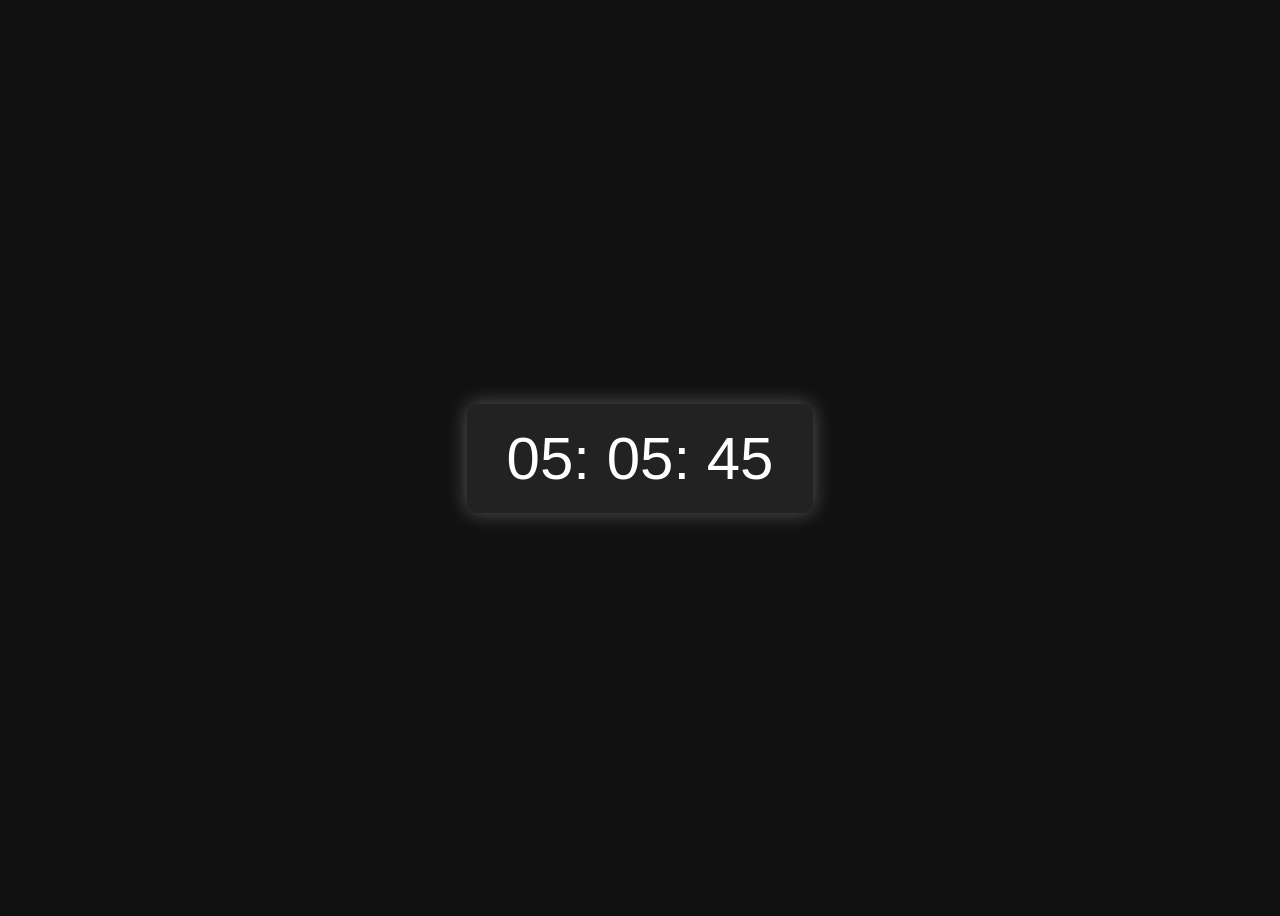
==== index.html @ 58ea19b5 "Update and rename relogio.html to index.html" ====
<!DOCTYPE html>
<html lang="pt-br">

<head>
    <meta charset="UTF-8">
    <title>Relógio Digital</title>
    <link rel="stylesheet" href="style.css">
</head>

<body>

    <div class="relogio">
        <span id="horas">00</span>:
        <span id="minutos">00</span>:
        <span id="segundos">00</span>
    </div>

    <script src="./relogio.js"></script>
</body>

</html>
---- style.css ----
body {
    background: #111;
    display: flex;
    justify-content: center;
    align-items: center;
    height: 100vh;
    font-family: Arial, sans-serif;
}

.relogio {
    font-size: 60px;
    color: #ffffff;
    background: #222;
    padding: 20px 40px;
    border-radius: 10px;
    box-shadow: 0 0 20px rgba(255, 255, 255, 0.3);
}
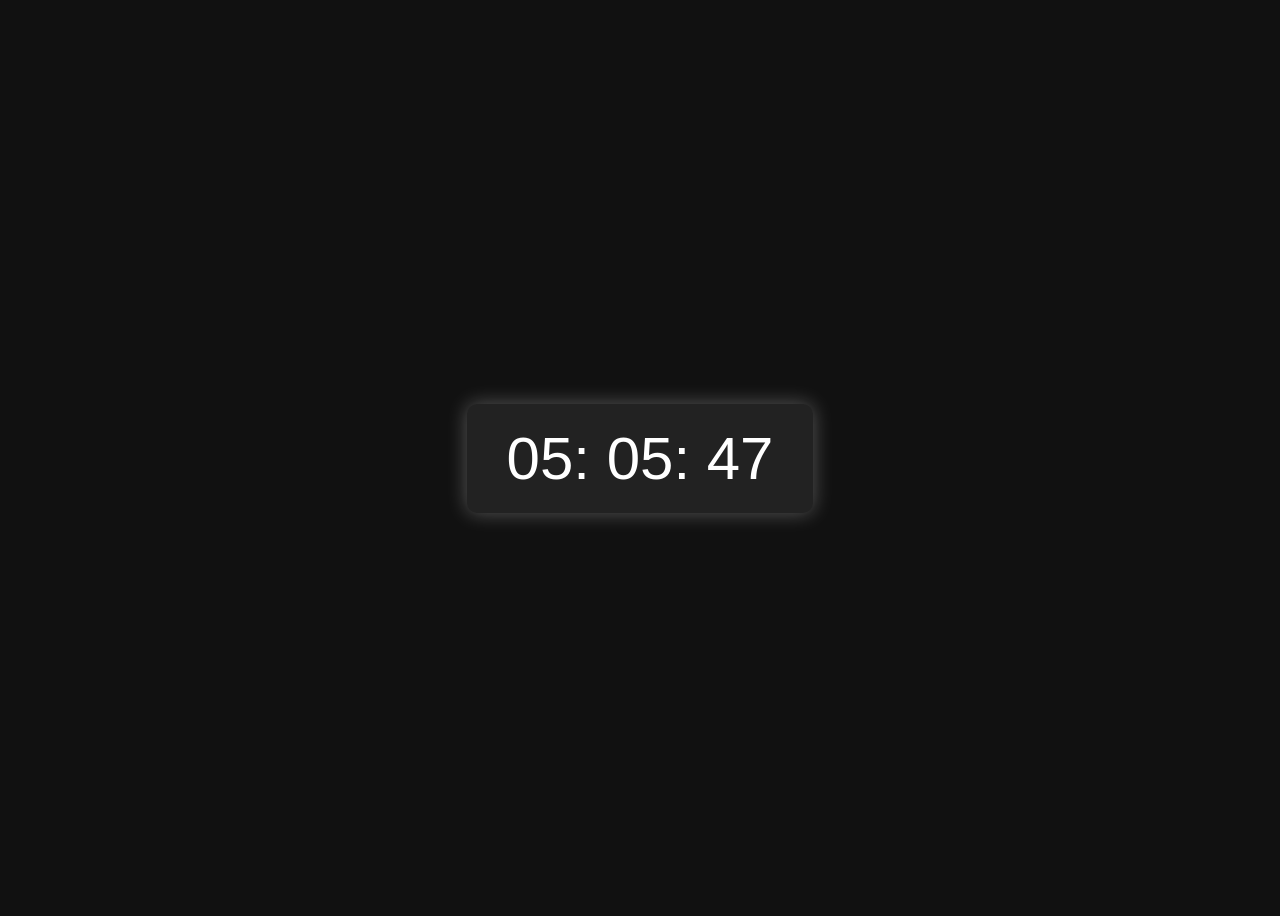
==== commit bba820a7: "Update index.html" ====
--- a/index.html
+++ b/index.html
@@ -15,7 +15,7 @@
         <span id="segundos">00</span>
     </div>
 
-    <script src="./relogio.js"></script>
+    <script src="script.js"></script>
 </body>
 
 </html>
